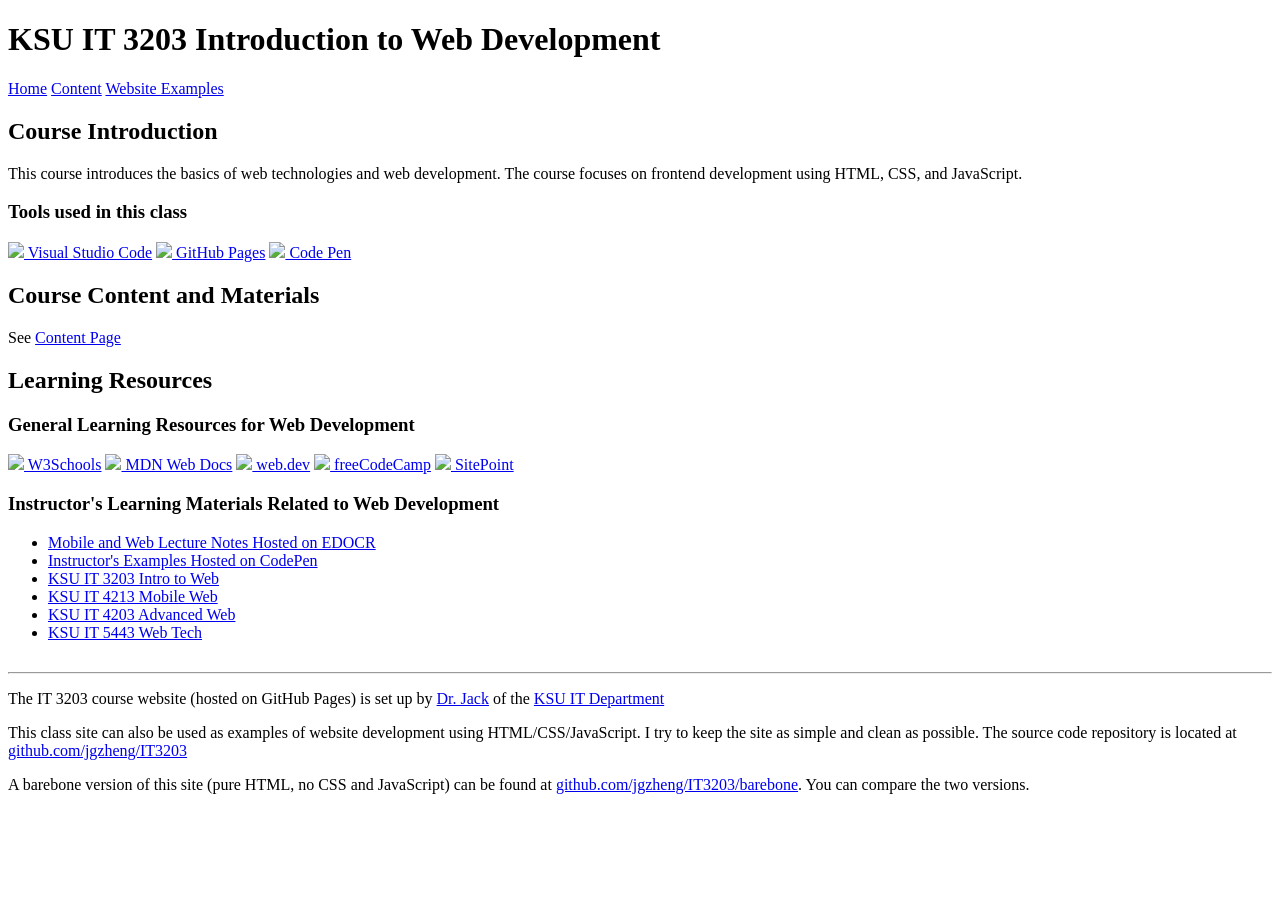
==== index.html @ 6e5599f7 "Add initial HTML structure for course website" ====
<!DOCTYPE html>
<html lang="en">
<head>
    <meta charset="UTF-8">
    <meta name="viewport" content="width=device-width, initial-scale=1.0">
    <title>KSU IT 3203</title>
    <link rel="stylesheet" href="style-a.css">
</head>

<body>
    <main>
<h1>KSU IT 3203 Introduction to Web Development</h1>

<nav>
    <a href="index.html">Home</a>
    <a href="content.html">Content</a>
    <a href="website-examples.html">Website Examples</a>
</nav>
<h2>Course Introduction</h2>
<p>This course introduces the basics of web technologies and web development. 
   The course focuses on frontend development using HTML, CSS, and JavaScript.</p>
<h3>Tools used in this class</h3>
<div class="exteral-sites">
     <a href="https://code.visualstudio.com/" target="_blank">
        <img width="20" src="https://code.visualstudio.com/assets/images/code-stable.png">
   Visual Studio Code</a>
    <a href="https://pages.github.com" target="_blank">
        <img width="20" src="https://github.githubassets.com/assets/GitHub-Mark-ea2971cee799.png">
        GitHub Pages</a>
    <a href="https://codepen.io/" target="_blank">
        <img width="13" src="https://blog.codepen.io/wp-content/uploads/2023/09/logo-black.png">
        Code Pen</a>
</div>
<h2>Course Content and Materials</h2>
<p>See <a href="content.html" class="nav">Content Page</a>
</p>
<h2>Learning Resources</h2>
<h3>General Learning Resources for Web Development</h3>
<div class="exteral-sites">
    <a href="https://www.w3schools.com/" target="_blank">
        <img width="20" src="https://upload.wikimedia.org/wikipedia/commons/thumb/a/a0/W3Schools_logo.svg/255px-W3Schools_logo.svg.png">
        W3Schools</a>
    
    <a href="https://developer.mozilla.org/en-US/" target="_blank">
        <img src="https://upload.wikimedia.org/wikipedia/commons/thumb/d/d2/MDN_Web_Docs_logo.svg/320px-MDN_Web_Docs_logo.svg.png">
        MDN Web Docs</a>
    <a href="https://web.dev" target="_blank">
        <img src="https://web.dev/images/favicon-32x32.png">
        web.dev</a>
    <a href="https://www.freecodecamp.org" target="_blank">
        <img src="https://www.freecodecamp.org/icons/icon-48x48.png">
        freeCodeCamp</a>  
    <a href="https://www.sitepoint.com/" target="_blank">
        <img src="https://www.vectorlogo.zone/logos/sitepoint/sitepoint-icon.svg">
        SitePoint</a>


</div>
<h3>Instructor's Learning Materials Related to Web Development</h3>
<ul>
<li><a href="https://www.edocr.com/user/jgzheng/collection/mobileandweblecturenotes" target="_blank">Mobile and Web Lecture Notes Hosted on EDOCR</a></li>
<li><a href="https://codepen.io/Q-App" target="_blank">Instructor's Examples Hosted on CodePen</a></li>

    <li><a href="https://jgzheng.github.io/IT3203/" target="_blank">KSU IT 3203 Intro to Web</a></li>
    <li><a href="https://it4213.azurewebsites.net" target="_blank">KSU IT 4213 Mobile Web</a></li>
    <li><a href="https://it4203.azurewebsites.net" target="_blank">KSU IT 4203 Advanced Web</a></li>
    <li><a href="https://it5443.azurewebsites.net" target="_blank">KSU IT 5443 Web Tech</a></li>
    </ul>

<footer style="margin-top: 30px;">
    <hr>
    <p>
        The IT 3203 course website (hosted on GitHub Pages) is set up by 
        <a href="http://zheng.kennesaw.edu" target="_blank" style="background-image: url();">Dr. Jack</a> 
        of the
        <a href="https://www.kennesaw.edu/ccse/academics/information-technology/" target="_blank">KSU IT Department</a>
    </p>
    <p>This class site can also be used as examples of website development using HTML/CSS/JavaScript. I
try to keep the site as simple and clean as possible. The source code repository is located at
        <a href="https://github.com/jgzheng/IT3203" target="_blank">github.com/jgzheng/IT3203</a>
    </p>
    <p>
        A barebone version of this site (pure HTML, no CSS and JavaScript) can be found at <a href="barebone/" target="_blank">github.com/jgzheng/IT3203/barebone</a>. You can compare the two versions. 
    </p>
</footer>
</main>
</body>
</html>
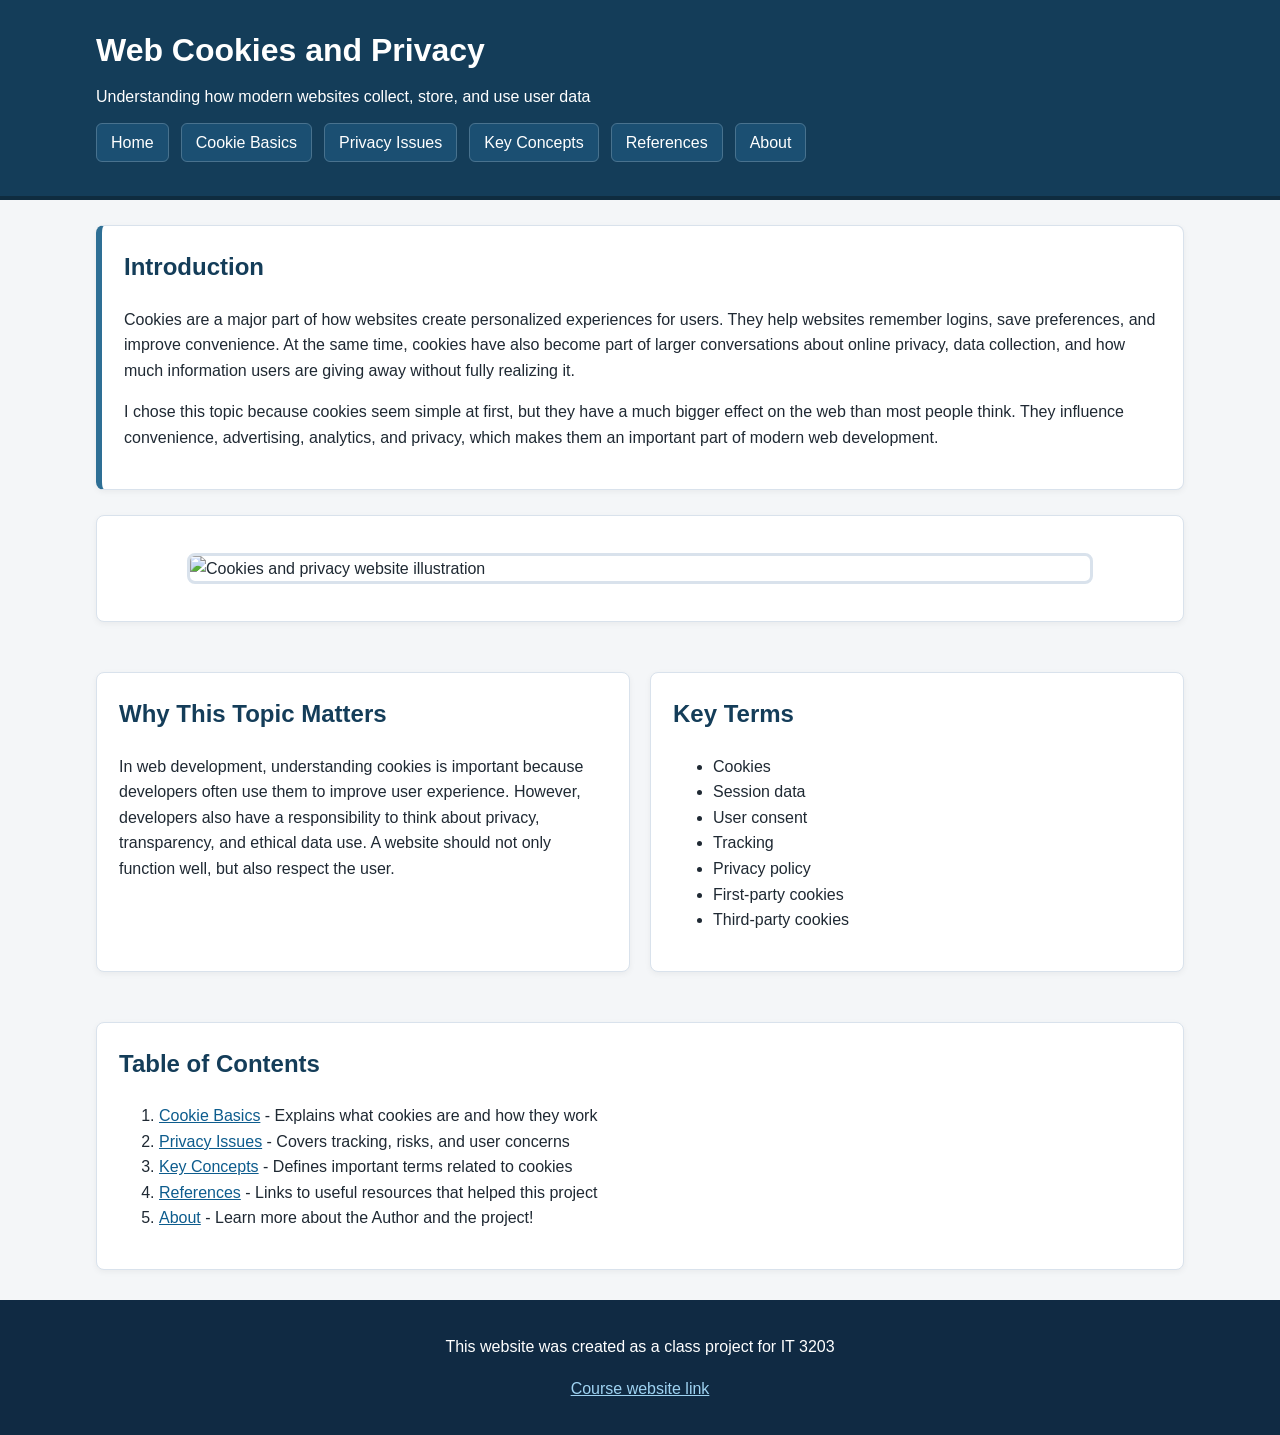
==== commit b6203947: "Add files via upload Milestone 1 Submission" ====
--- a/index.html
+++ b/index.html
@@ -1,88 +1,106 @@
-<!DOCTYPE html>
-<html lang="en">
-<head>
-    <meta charset="UTF-8">
-    <meta name="viewport" content="width=device-width, initial-scale=1.0">
-    <title>KSU IT 3203</title>
-    <link rel="stylesheet" href="style-a.css">
-</head>
-
-<body>
-    <main>
-<h1>KSU IT 3203 Introduction to Web Development</h1>
-
-<nav>
-    <a href="index.html">Home</a>
-    <a href="content.html">Content</a>
-    <a href="website-examples.html">Website Examples</a>
-</nav>
-<h2>Course Introduction</h2>
-<p>This course introduces the basics of web technologies and web development. 
-   The course focuses on frontend development using HTML, CSS, and JavaScript.</p>
-<h3>Tools used in this class</h3>
-<div class="exteral-sites">
-     <a href="https://code.visualstudio.com/" target="_blank">
-        <img width="20" src="https://code.visualstudio.com/assets/images/code-stable.png">
-   Visual Studio Code</a>
-    <a href="https://pages.github.com" target="_blank">
-        <img width="20" src="https://github.githubassets.com/assets/GitHub-Mark-ea2971cee799.png">
-        GitHub Pages</a>
-    <a href="https://codepen.io/" target="_blank">
-        <img width="13" src="https://blog.codepen.io/wp-content/uploads/2023/09/logo-black.png">
-        Code Pen</a>
-</div>
-<h2>Course Content and Materials</h2>
-<p>See <a href="content.html" class="nav">Content Page</a>
-</p>
-<h2>Learning Resources</h2>
-<h3>General Learning Resources for Web Development</h3>
-<div class="exteral-sites">
-    <a href="https://www.w3schools.com/" target="_blank">
-        <img width="20" src="https://upload.wikimedia.org/wikipedia/commons/thumb/a/a0/W3Schools_logo.svg/255px-W3Schools_logo.svg.png">
-        W3Schools</a>
-    
-    <a href="https://developer.mozilla.org/en-US/" target="_blank">
-        <img src="https://upload.wikimedia.org/wikipedia/commons/thumb/d/d2/MDN_Web_Docs_logo.svg/320px-MDN_Web_Docs_logo.svg.png">
-        MDN Web Docs</a>
-    <a href="https://web.dev" target="_blank">
-        <img src="https://web.dev/images/favicon-32x32.png">
-        web.dev</a>
-    <a href="https://www.freecodecamp.org" target="_blank">
-        <img src="https://www.freecodecamp.org/icons/icon-48x48.png">
-        freeCodeCamp</a>  
-    <a href="https://www.sitepoint.com/" target="_blank">
-        <img src="https://www.vectorlogo.zone/logos/sitepoint/sitepoint-icon.svg">
-        SitePoint</a>
-
-
-</div>
-<h3>Instructor's Learning Materials Related to Web Development</h3>
-<ul>
-<li><a href="https://www.edocr.com/user/jgzheng/collection/mobileandweblecturenotes" target="_blank">Mobile and Web Lecture Notes Hosted on EDOCR</a></li>
-<li><a href="https://codepen.io/Q-App" target="_blank">Instructor's Examples Hosted on CodePen</a></li>
-
-    <li><a href="https://jgzheng.github.io/IT3203/" target="_blank">KSU IT 3203 Intro to Web</a></li>
-    <li><a href="https://it4213.azurewebsites.net" target="_blank">KSU IT 4213 Mobile Web</a></li>
-    <li><a href="https://it4203.azurewebsites.net" target="_blank">KSU IT 4203 Advanced Web</a></li>
-    <li><a href="https://it5443.azurewebsites.net" target="_blank">KSU IT 5443 Web Tech</a></li>
-    </ul>
-
-<footer style="margin-top: 30px;">
-    <hr>
-    <p>
-        The IT 3203 course website (hosted on GitHub Pages) is set up by 
-        <a href="http://zheng.kennesaw.edu" target="_blank" style="background-image: url();">Dr. Jack</a> 
-        of the
-        <a href="https://www.kennesaw.edu/ccse/academics/information-technology/" target="_blank">KSU IT Department</a>
-    </p>
-    <p>This class site can also be used as examples of website development using HTML/CSS/JavaScript. I
-try to keep the site as simple and clean as possible. The source code repository is located at
-        <a href="https://github.com/jgzheng/IT3203" target="_blank">github.com/jgzheng/IT3203</a>
-    </p>
-    <p>
-        A barebone version of this site (pure HTML, no CSS and JavaScript) can be found at <a href="barebone/" target="_blank">github.com/jgzheng/IT3203/barebone</a>. You can compare the two versions. 
-    </p>
-</footer>
-</main>
-</body>
-</html>
+<!-- This is the homepage of the website. It introduces the topic of cookies and privacy,
+provides key terms, and includes navigation to all other sections of the site. -->
+
+
+<!DOCTYPE html>
+<html lang="en">
+<head>
+    <!-- Basic page setup -->
+    <meta charset="UTF-8">
+    <meta name="viewport" content="width=device-width, initial-scale=1.0">
+    <title>Web Cookies and Privacy | Home</title>
+    <link rel="stylesheet" href="style.css">
+</head>
+<body>
+    <!-- Site header and navigation -->
+    <header>
+        <div class="container">
+            <h1>Web Cookies and Privacy</h1>    <!-- Site title -->
+            <p class="tagline">Understanding how modern websites collect, store, and use user data</p>
+
+                <!-- Navigation menu -->
+            <nav>
+                <ul class="nav-menu">   <!-- List of navigation links -->
+                    <li><a href="index.html" class="active">Home</a></li>
+                    <li><a href="basics.html">Cookie Basics</a></li>
+                    <li><a href="privacy.html">Privacy Issues</a></li>
+                    <li><a href="concepts.html">Key Concepts</a></li>
+                    <li><a href="references.html">References</a></li>
+                    <li><a href="about.html">About</a></li>
+                </ul>
+            </nav>
+        </div>
+    </header>
+
+    <!-- Main page content -->
+    <main class="container">
+        <section id="intro" class="card">
+            <h2>Introduction</h2>    <!-- This is a subheading -->
+            <p>
+                Cookies are a major part of how websites create personalized experiences for users.
+                They help websites remember logins, save preferences, and improve convenience. At the same time,
+                cookies have also become part of larger conversations about online privacy, data collection,
+                and how much information users are giving away without fully realizing it.
+            </p>
+            <p>
+                I chose this topic because cookies seem simple at first, but they have a much bigger effect on
+                the web than most people think. They influence convenience, advertising, analytics, and privacy,
+                which makes them an important part of modern web development.
+            </p>
+        </section>
+
+        <!-- image section -->
+        <section class="card">
+            <img src="images/cookies.png"
+                 alt="Cookies and privacy website illustration"
+                 class="main-image">
+        </section>
+
+        <section class="grid-layout">
+            <article class="card">
+                <h2>Why This Topic Matters</h2>   <!-- This is a subheading -->
+                <p>
+                    In web development, understanding cookies is important because developers often use them to
+                    improve user experience. However, developers also have a responsibility to think about privacy,
+                    transparency, and ethical data use. A website should not only function well, but also respect
+                    the user.
+                </p>
+            </article>
+
+            <!-- Key Terms section -->
+            <article class="card">
+                <h2>Key Terms</h2>   <!-- This is a subheading -->
+                <ul>    
+                    <li>Cookies</li>    
+                    <li>Session data</li>
+                    <li>User consent</li>
+                    <li>Tracking</li>   
+                    <li>Privacy policy</li>
+                    <li>First-party cookies</li>
+                    <li>Third-party cookies</li>
+                </ul>
+            </article>
+        </section>
+
+        <!-- The table of contents -->
+        <section class="card">
+            <h2>Table of Contents</h2>   <!-- This is a subheading -->
+            <ol>
+                <li><a href="basics.html">Cookie Basics</a> - Explains what cookies are and how they work</li>
+                <li><a href="privacy.html">Privacy Issues</a> - Covers tracking, risks, and user concerns</li>
+                <li><a href="concepts.html">Key Concepts</a> - Defines important terms related to cookies</li>
+                <li><a href="references.html">References</a> - Links to useful resources that helped this project</li>
+                <li><a href="about.html">About</a> - Learn more about the Author and the project!</li>
+            </ol>
+        </section>
+    </main>
+    
+    <!-- Footer -->
+    <footer>
+        <div class="container">
+            <p>This website was created as a class project for IT 3203</p>
+            <p><a href="https://ksuweb.github.io/IT3203/" target="_blank">Course website link</a></p>   <!-- Link to the course website -->
+        </div>
+    </footer>
+</body>
+</html>
--- a/style.css
+++ b/style.css
@@ -0,0 +1,176 @@
+/* This stylesheet controls the layout, colors, typography, and overall design
+of the website. It ensures consistency across all pages using shared styles. */
+
+/* General page styling */
+body {
+    margin: 0;
+    font-family: Arial, Helvetica, sans-serif;
+    background-color: #f4f6f8;
+    color: #1f2933;
+    line-height: 1.6;
+}
+
+/* Main width control */
+.container {
+    width: 85%;
+    max-width: 1100px;
+    margin: 0 auto;
+}
+
+/* Header styling */
+header {
+    background-color: #143d59;
+    color: white;
+    padding: 25px 0;
+    border-bottom: 4px solid #0f2c3f;
+}
+
+header h1 {
+    margin: 0;
+    font-size: 2rem;
+}
+
+.tagline {
+    margin-top: 8px;
+    font-size: 1rem;
+}
+
+/* Navigation menu */
+.nav-menu {
+    list-style: none;
+    padding: 0;
+    margin-top: 20px;
+    display: flex;
+    flex-wrap: wrap;
+    gap: 12px;
+}
+
+.nav-menu li {
+    margin: 0;
+}
+
+.nav-menu a {
+    text-decoration: none;
+    color: white;
+    background-color: #1b4f72;
+    padding: 10px 14px;
+    border-radius: 6px;
+    border: 1px solid rgba(255, 255, 255, 0.2);
+    transition: background-color 0.3s ease, transform 0.2s ease;
+}
+
+/* Hover effect required by assignment */
+.nav-menu a:hover {
+    background-color: #2e6f95;
+    transform: translateY(-2px);
+}
+
+.active {
+    background-color: #0b2230;
+}
+
+/* Card design */
+.card {
+    background-color: white;
+    padding: 22px;
+    margin: 25px 0;
+    border: 1px solid #d9e2ec;
+    border-radius: 8px;
+    box-shadow: 0 2px 6px rgba(0, 0, 0, 0.05);
+}
+
+/* Grid/Flex layout requirement */
+.grid-layout {
+    display: flex;
+    gap: 20px;
+    flex-wrap: wrap;
+}
+
+.grid-layout .card {
+    flex: 1 1 300px;
+}
+
+/* Headings */
+h2 {
+    color: #143d59;
+    margin-top: 0;
+}
+
+h3 {
+    color: #1b4f72;
+}
+
+/* Image styling */
+.main-image {
+    width: 100%;
+    max-width: 900px;
+    display: block;
+    margin: 15px auto;
+    border: 3px solid #d9e2ec;
+    border-radius: 8px;
+}
+
+.image-note {
+    font-size: 0.95rem;
+    color: #52606d;
+}
+
+/* Table styling */
+table {
+    width: 100%;
+    border-collapse: collapse;
+    margin-top: 15px;
+}
+
+th,
+td {
+    border: 1px solid #bcccdc;
+    padding: 12px;
+    text-align: left;
+}
+
+th {
+    background-color: #d9eaf7;
+}
+
+/* General links */
+a {
+    color: #0d5c8d;
+}
+
+a:hover {
+    color: #063a57;
+}
+
+/* Footer styling */
+footer {
+    background-color: #102a43;
+    color: white;
+    text-align: center;
+    padding: 18px 0;
+    margin-top: 30px;
+}
+
+footer a {
+    color: #9fd3f2;
+}
+
+/* ID selector example */
+#intro {
+    border-left: 6px solid #2e6f95;
+}
+
+/* Responsive adjustment */
+@media (max-width: 768px) {
+    .container {
+        width: 92%;
+    }
+
+    .nav-menu {
+        flex-direction: column;
+    }
+
+    header h1 {
+        font-size: 1.6rem;
+    }
+}
